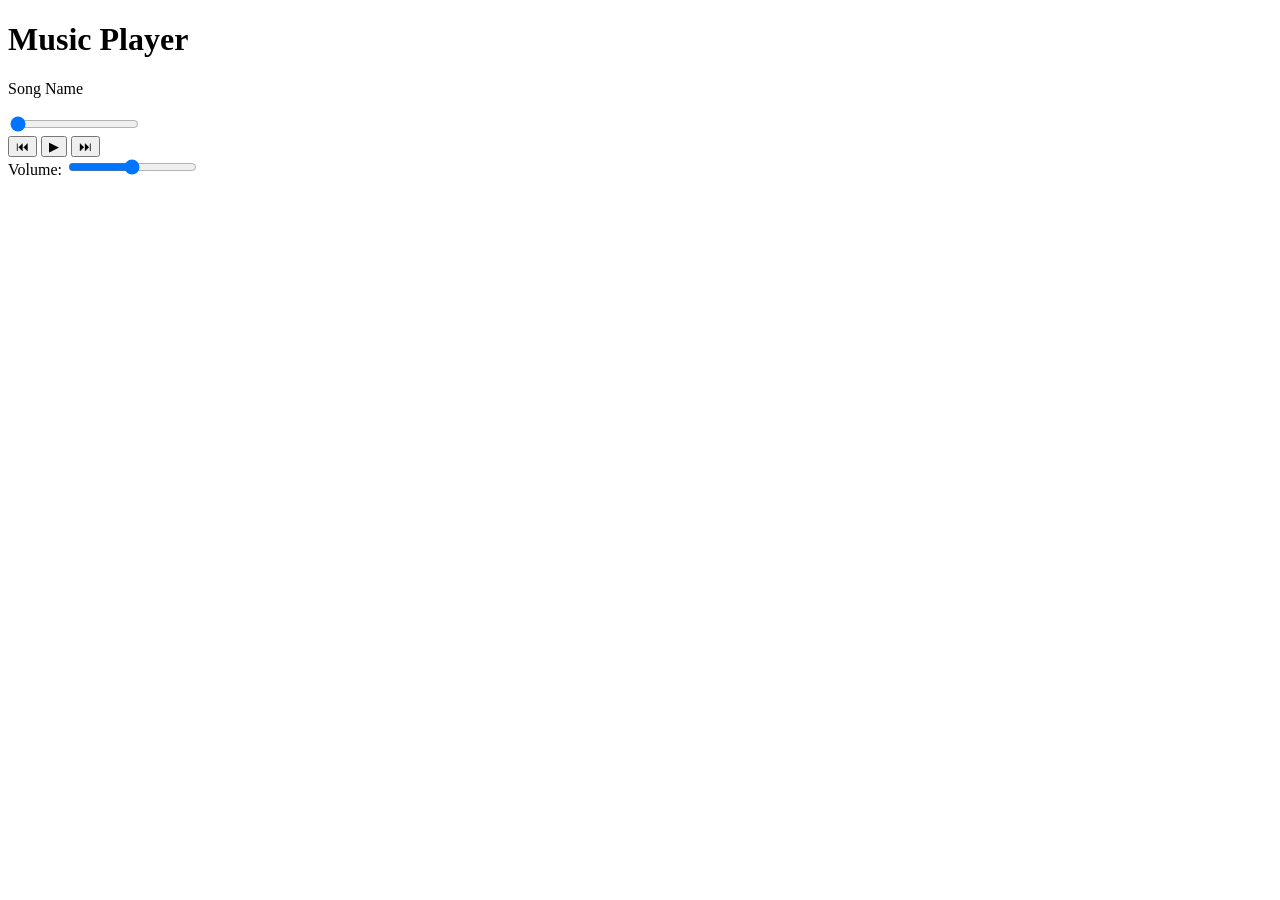
==== music.html @ 5fec56c5 "Add files via upload" ====
<!DOCTYPE html>
<html>
<head>
    <title>Music Player</title>
    <link rel="stylesheet" href="style.css">
</head>
<body>

<div class="player">

    <h1>Music Player</h1>

    <p id="song-title">Song Name</p>

    <audio id="audio"></audio>

    <input type="range" id="progress" value="0">

    <div class="buttons">
        <button id="prev">⏮</button>
        <button id="play">▶</button>
        <button id="next">⏭</button>
    </div>

    <div>
        Volume:
        <input type="range" id="volume" min="0" max="1" step="0.1">
    </div>

</div>

<script src="script.js"></script>

</body>
</html>
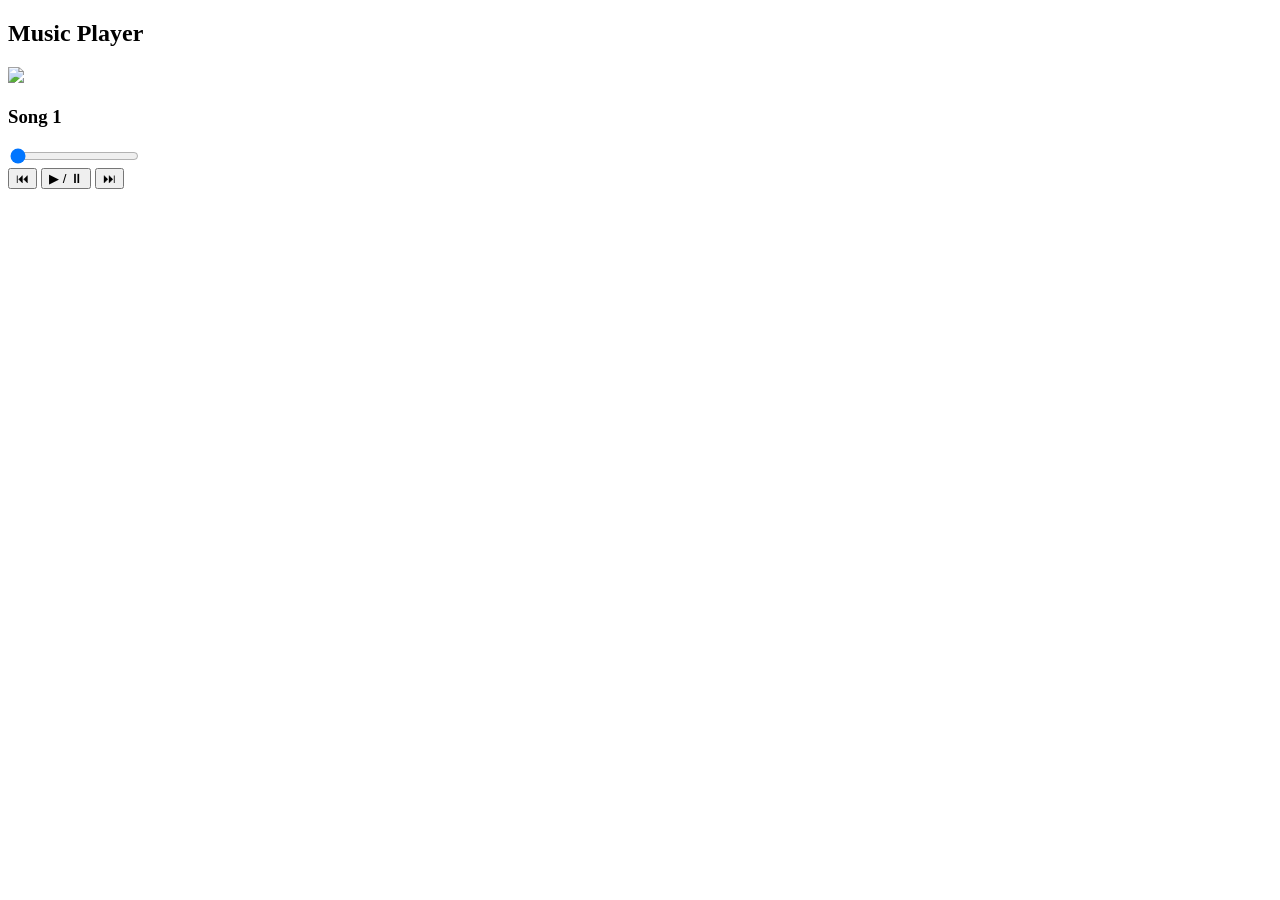
==== commit 7e8515b1: "Revamp music player layout and functionality" ====
--- a/music.html
+++ b/music.html
@@ -8,23 +8,22 @@
 
 <div class="player">
 
-    <h1>Music Player</h1>
+    <h2>Music Player</h2>
 
-    <p id="song-title">Song Name</p>
+    <img src="cover.jpg" id="cover">
 
-    <audio id="audio"></audio>
+    <h3 id="song-title">Song 1</h3>
+
+    <audio id="audio">
+        <source src="song1.mp3" type="audio/mp3">
+    </audio>
 
     <input type="range" id="progress" value="0">
 
-    <div class="buttons">
-        <button id="prev">⏮</button>
-        <button id="play">▶</button>
-        <button id="next">⏭</button>
-    </div>
-
-    <div>
-        Volume:
-        <input type="range" id="volume" min="0" max="1" step="0.1">
+    <div class="controls">
+        <button onclick="prevSong()">⏮</button>
+        <button onclick="playPause()">▶ / ⏸</button>
+        <button onclick="nextSong()">⏭</button>
     </div>
 
 </div>
@@ -32,4 +31,4 @@
 <script src="script.js"></script>
 
 </body>
-</html>+</html>
